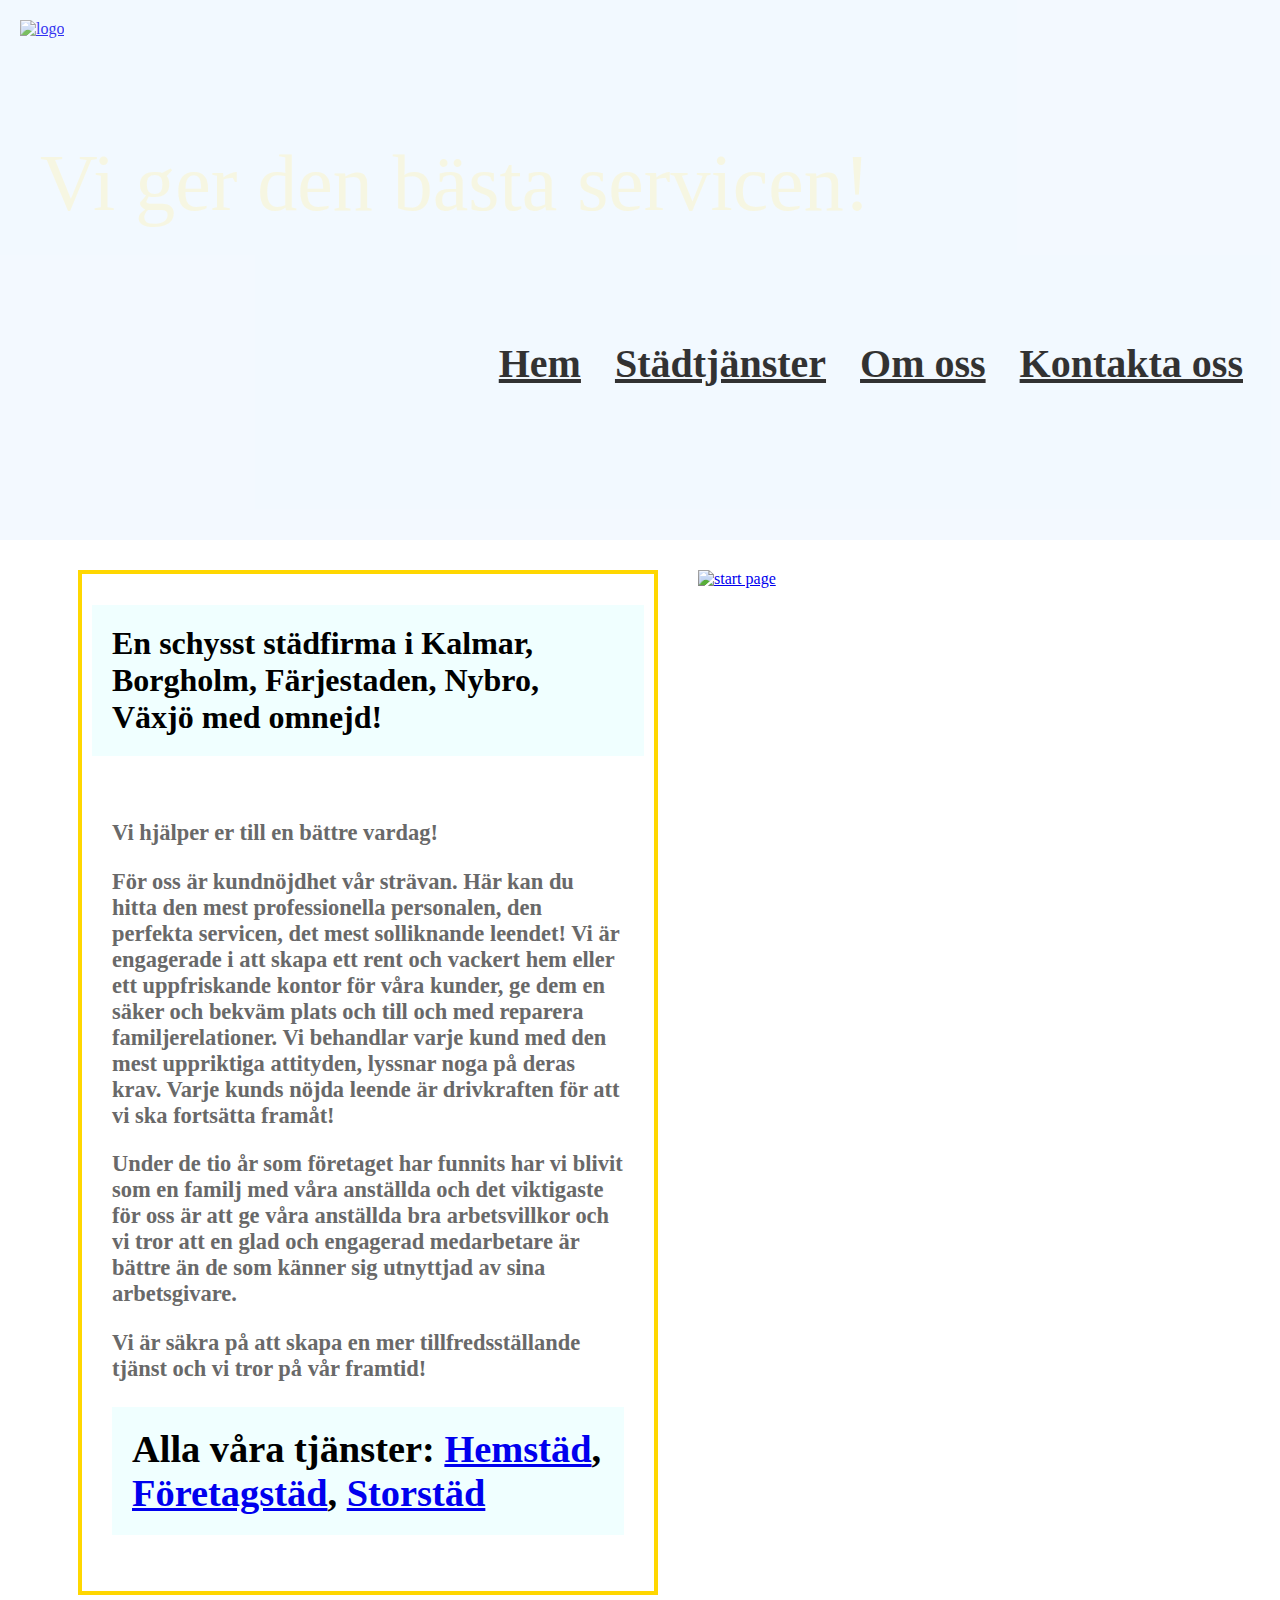
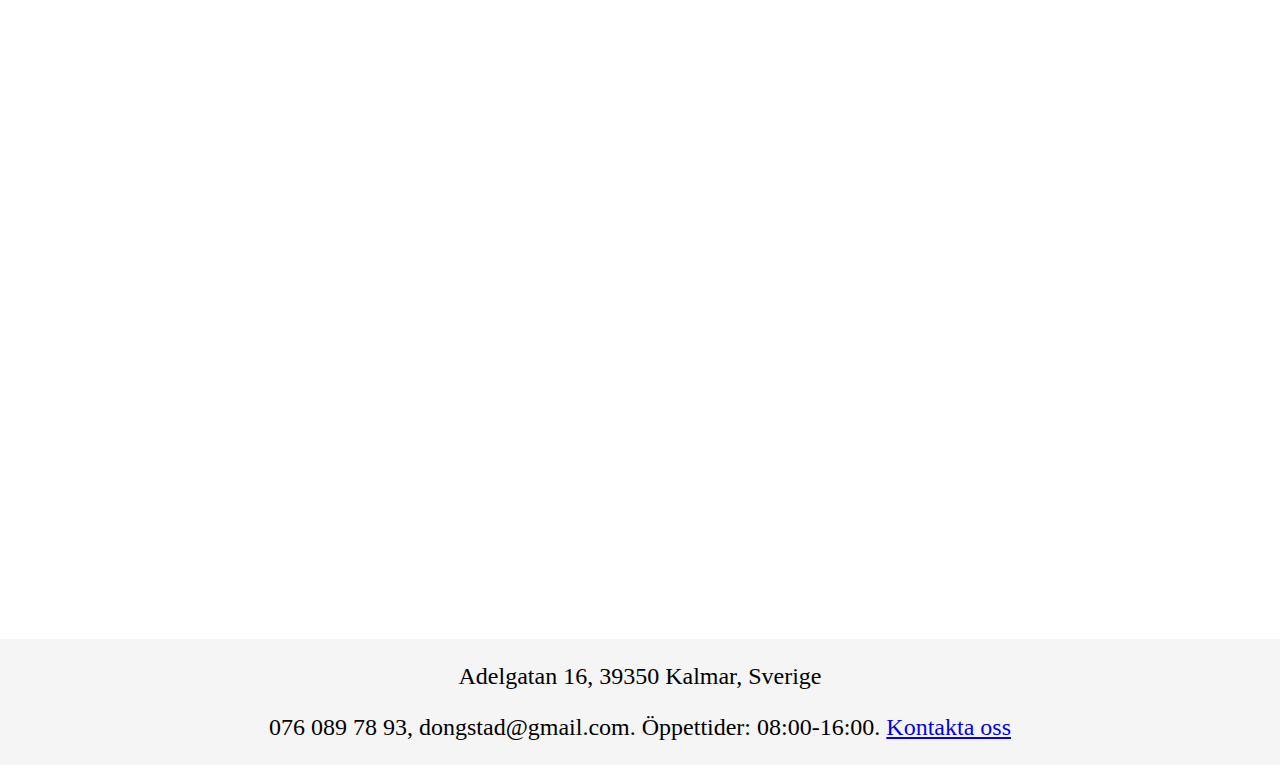
==== index.html @ ab139606 "Refactor code" ====
<!DOCTYPE html>
<html lang="sv">
<head>
    <meta charset="UTF-8">
    <meta http-equiv="X-UA-Compatible" content="IE=edge">
    <meta name="viewport" content="width=device-width, initial-scale=1.0">
    <title>U3 Dong cleaning company</title>
    <link rel="stylesheet" href="css/home-page.css">
</head>
<body>
    <nav>
        <a href="index.html">
            <img class="logo" src="../img/logo.jpg" alt="logo">
        </a>
        <div class="top">
            Vi ger den bästa servicen!
        </div>
        <ul>
            <li><a href="index.html">Hem</a></li>
            <li><a href="clean-service.html">Städtjänster</a></li>
            <li><a href="about-us.html">Om oss</a></li>
            <li><a href="contact-us.html">Kontakta oss</a></li>
        </ul>
    </nav>
    <div>
        
    </div>
    <div class="wrapper">
        <main>
          <div id="box1">
            <h1>En schysst städfirma i Kalmar, Borgholm, Färjestaden, Nybro, Växjö med omnejd!</h1>
            <div class="contain">
                <h3>Vi hjälper er till en bättre vardag!</h3>
                <h3> 
                    För oss är kundnöjdhet vår strävan. Här kan du hitta den mest professionella personalen, den perfekta servicen, det mest solliknande leendet! Vi är engagerade i att skapa ett rent och vackert hem eller ett uppfriskande kontor för våra kunder, ge dem en säker och bekväm plats och till och med reparera familjerelationer. Vi behandlar varje kund med den mest uppriktiga attityden, lyssnar noga på deras krav. Varje kunds nöjda leende är drivkraften för att vi ska fortsätta framåt!</h3>
                <h3>
                    Under de tio år som företaget har funnits har vi  blivit som en familj med våra anställda och det viktigaste för oss är att ge våra anställda bra arbetsvillkor och vi tror att en   glad och engagerad medarbetare är bättre än de  som känner sig utnyttjad av sina arbetsgivare.
                </h3>
                <h3>
                    Vi är säkra på att skapa en mer tillfredsställande tjänst och vi tror på vår framtid!
                </h3>
                <h1>Alla våra tjänster: <a href="home-clean.html" target="_blank">Hemstäd</a>,  <a href="company-clean.html" target="_blank">Företagstäd</a>,  <a href="big-clean.html" target="_blank">Storstäd</a></h1>
            </div>
          </div>
          <div id="box2">
            <a href="about-us.html" target="_blank"><img src="../img/start-page.jpg"  alt="start page"></a>
          </div>
        </main>
        <div class="map">
            <iframe src="https://www.google.com/maps/embed?pb=!1m18!1m12!1m3!1d2191.3527115679294!2d16.345646215959906!3d56.68537012714774!2m3!1f0!2f0!3f0!3m2!1i1024!2i768!4f13.1!3m3!1m2!1s0x4657d1a1165d8bef%3A0xa02a2f115894b9a6!2sAdelgatan%2C%20393%2050%20Kalmar!5e0!3m2!1ssv!2sse!4v1664655174525!5m2!1ssv!2sse" width="100%" height="450" style="border:0;" allowfullscreen="" loading="lazy" referrerpolicy="no-referrer-when-downgrade"></iframe>
        </div>
        <footer>
            <p>Adelgatan 16, 39350 Kalmar, Sverige</p>
            <p>076 089 78 93, dongstad@gmail.com. Öppettider: 08:00-16:00. <a href="contact-us.html">Kontakta oss</a></p>
        </footer>
    </div>
</body>
</html>
---- css/home-page.css ----
@charset "UTF-8";

html,
body {
    height: 100%;
    background-size: cover;
    background-repeat: no-repeat;
    position: relative;
    margin: 0px;
    display: flex;
    flex-direction: column;
}

.logo {
    width: 150px;
}

h1 {
    background-color: azure;
    color: black;
    font-family: Cambria, Cochin, Georgia, Times, 'Times New Roman', serif;
    padding: 20px;
}

h2 {
    font-family: Georgia, 'Times New Roman', Times, serif;
    font-size: 20px;
    color: black;
}

h3 {
    color: dimgray;
}

.top {
    margin-top: 5rem;
    margin-bottom: 50px;
    padding: 20px;
    color: beige;
    font-size: 5rem;
}

.contain {
    padding: 20px;
    color:dimgray;
    font-size: larger;
}

nav ul {
    list-style: none;
    float: right;
    text-align: center;
    display: inline-flex;
}

nav ul li {
    padding: 15px;
    margin: 10px 2px;
    font-weight: bold;
}

nav ul li a {
    color: black;
    font-family: serif;
    font-size: 40px;
}

nav ul li:hover {
    background-color: beige;
    overflow: hidden;
}

nav {
    background-color: aliceblue;
    background-image: url(../img/nav-picture.jpg);
    padding: 20px;
    height: 500px;
    background-size: inherit;
    flex: none;
    opacity: 0.8;
}

main {
    padding: 30px;
    flex: 2;
    display: flex;
    justify-content: space-between;
    align-items: stretch;
    gap: 20px;
}

#box1, #box2 {
    flex: 1;
    display: flex;
    flex-direction: column;
}

.map {
    margin-top: 30px;
    text-align: center;
    width: 95%; /* Full width */
    padding: 0; /* No padding */
}

.map iframe {
    width: 100%; /* Full width */
    height: 550px; /* Height of the iframe */
    border: 0;
}

footer {
    margin-top: 30px;
    margin-bottom: 10px;
    font-size:x-large;
    text-align: center;
    background-color:rgb(245,245,245);
    width: 100%;
}

.wrapper {
    display: flex; /* Use flexbox layout */
    flex-direction: column; /* Stack children vertically */
    width: 100%; /* Full width */
    align-items: center; /* Center-align child elements */
    max-width: 100%; /* Prevent the wrapper from extending beyond the viewport width */
}

#box1 {
    border: 4px solid gold;
    padding: 10px;
    font-family: Georgia, 'Times New Roman', Times, serif;
    margin-left: 3rem;
}


.layout {
    background-color: beige;
    font-size: 30px;
    color: black;
    font-family: Cambria, Cochin, Georgia, Times, 'Times New Roman', serif;
}

#box2 {
    margin-left: 20px;
}


#box1 fieldset {
    border: 2px solid gold;
    padding: 10px;
    margin: 10px;
}

#box2 img {
    width: 70%;
    height: 70%;
    object-fit: cover;
    transition: all 1s;
    max-width: none;
}

#box2 img:hover {
    opacity: 1;
    box-shadow: 2px 2px 20px yellow;
    transform: translate(20px, 20px);
}

#customer {
    align-items: center;
    min-width: 120px;
}

#send {
    padding-bottom: 10px;
    font-size: larger;
    background-color: beige;
    float: inline-end;
}

#customer {
    display: flex;
}

#customer-wrapper-left {
    display: flex;
    flex-direction: column;
    line-height: 30px;
}

#customer-wrapper-right {
    display: flex;
    flex-direction: column;
    line-height: 30px;
    gap: 8px;
    margin-left: 2px;
}

#text textarea {
    height: 5em;
    width: 90%;
}

@media screen and (max-width: 800px) {
    nav {
        display: flex; /* This will align the logo and nav items in a row */
        justify-content: space-between; /* This will put space between logo and nav items */
        align-items: center; /* This will center them vertically */
        flex-wrap: wrap; /* This allows nav items to wrap to the next line if there is not enough space */
    }

    nav ul {
        flex: 1 1 auto; /* This allows the nav items to take up the remaining space */
        justify-content: flex-end; /* This aligns the nav items to the right */
        padding: 0;
        margin: 0;
        display: flex; /* Display as flex to keep in line */
        flex-direction: row; /* Align nav items in a row */
        flex-wrap: wrap; /* Allow the list items to wrap onto the next line */
    }

    nav ul li {
        padding: 10px; /* Provide spacing between nav items */
    }

    #box2 {
        width: 100%; /* Make box2 full width */
        max-width: 800px; /* Max width to prevent it from growing too large */
        margin: 0 auto; /* Center box2 */
    }

    #box2 img {
        max-width: 100%; /* Ensure the image is responsive */
        height: auto; /* Maintain aspect ratio */
    }

    .logo {
        width: 20%;
    }

    .top {
        font-size: small;
    }

    .wrapper,
    #box2,
    .map,
    footer {
        padding: 0; /* Remove padding on smaller screens if necessary */
    }

    /* Adjustments for all text sizes */
    h1,
    h2,
    h3,
    nav ul li a {
        font-size: smaller; /* Adjust font sizes appropriately */
    }

    /* Make sure all your inputs and text areas are also responsive */
    input[type="text"],
    textarea {
        width: 100%;
        box-sizing: border-box;
    }

    main {
        flex-direction: column;
        padding: 10px;
    }

    #box1, #box2 {
        width: 100%;
        max-width: none;
        margin: 10px 0;
    }

    #box2 img {
        max-height: 300px; /* Reduce max height on smaller screens */
    }


}
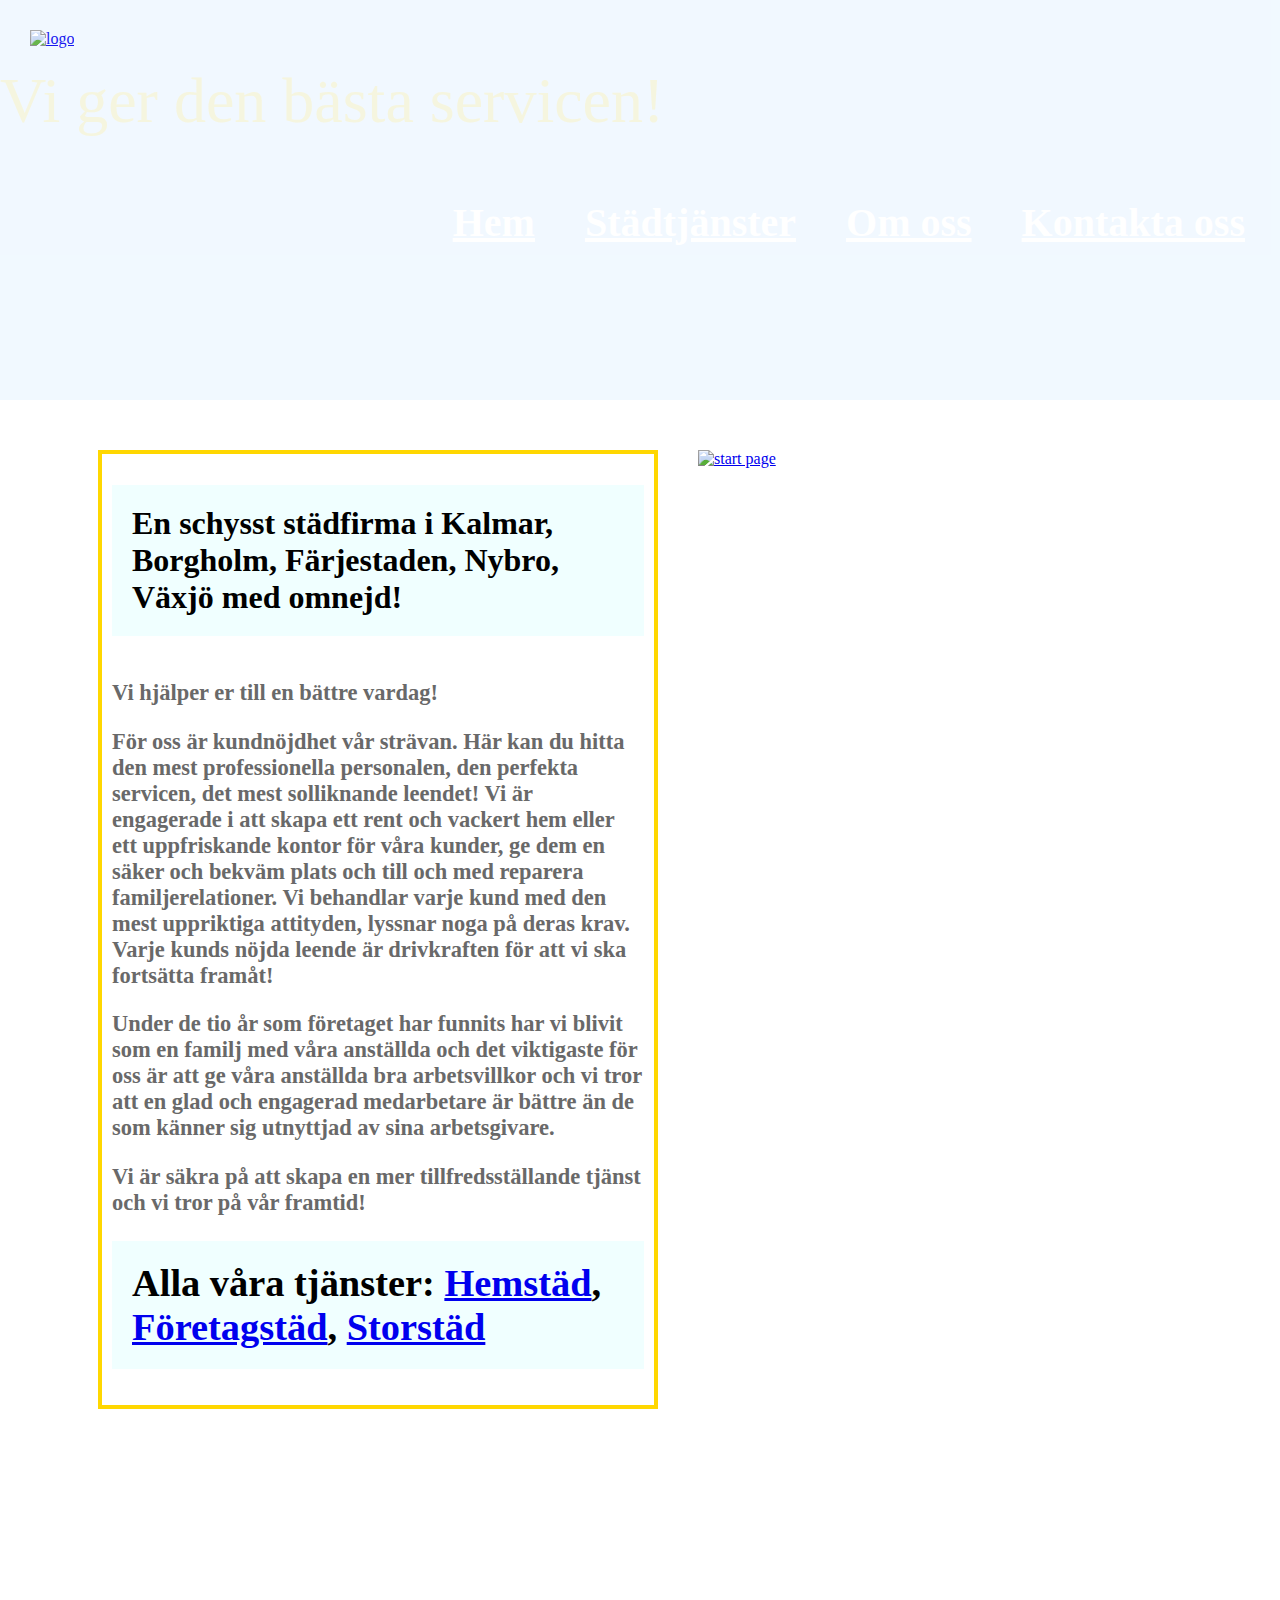
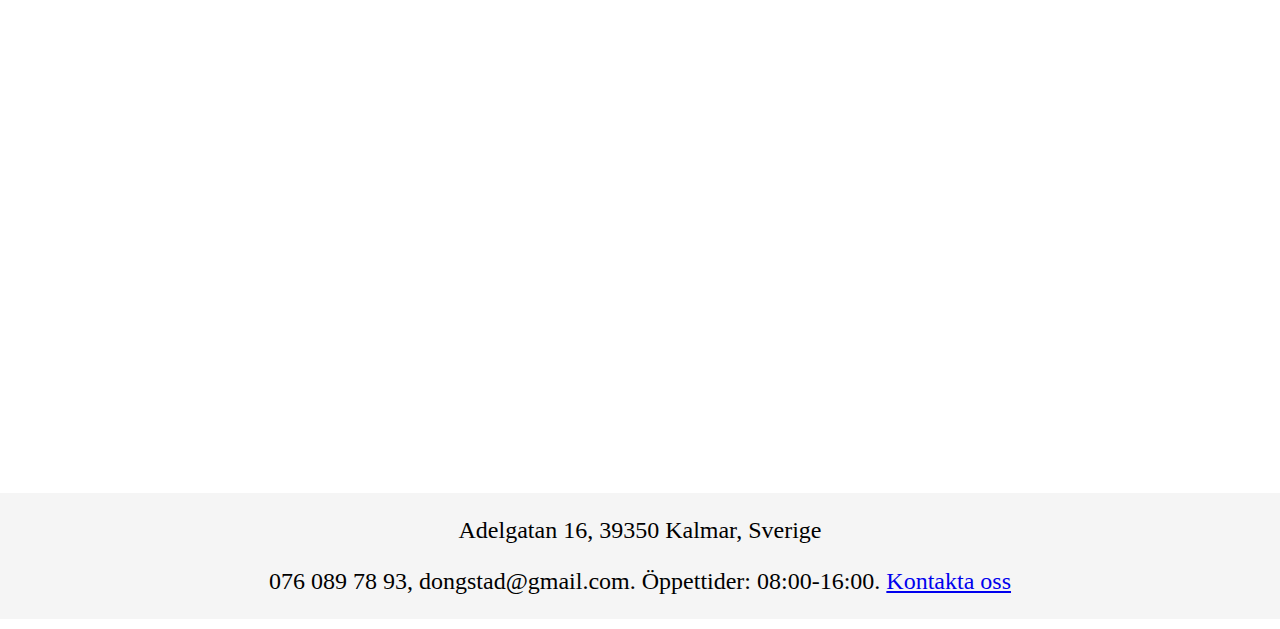
==== commit 94c152da: "Add README file" ====
--- a/index.html
+++ b/index.html
@@ -4,7 +4,7 @@
     <meta charset="UTF-8">
     <meta http-equiv="X-UA-Compatible" content="IE=edge">
     <meta name="viewport" content="width=device-width, initial-scale=1.0">
-    <title>U3 Dong cleaning company</title>
+    <title>Dong cleaning company</title>
     <link rel="stylesheet" href="css/home-page.css">
 </head>
 <body>
--- a/css/home-page.css
+++ b/css/home-page.css
@@ -12,7 +12,9 @@
 }
 
 .logo {
-    width: 150px;
+    width: 120px;
+    margin-top: 30PX;
+    margin-left: 30px;
 }
 
 h1 {
@@ -33,15 +35,13 @@
 }
 
 .top {
-    margin-top: 5rem;
-    margin-bottom: 50px;
-    padding: 20px;
+    margin-top: 1rem;
+    margin-bottom: 10px;
     color: beige;
-    font-size: 5rem;
+    font-size: 4rem;
 }
 
 .contain {
-    padding: 20px;
     color:dimgray;
     font-size: larger;
 }
@@ -51,38 +51,38 @@
     float: right;
     text-align: center;
     display: inline-flex;
+    padding: 10px;
 }
 
 nav ul li {
     padding: 15px;
-    margin: 10px 2px;
+    margin: 10px 10px;
     font-weight: bold;
 }
 
 nav ul li a {
-    color: black;
+    color: white;
     font-family: serif;
     font-size: 40px;
 }
 
-nav ul li:hover {
-    background-color: beige;
+nav ul li a:hover {
+    color:black;
     overflow: hidden;
+    border-radius: 20px;
 }
 
 nav {
     background-color: aliceblue;
     background-image: url(../img/nav-picture.jpg);
-    padding: 20px;
-    height: 500px;
+    height: 400px;
     background-size: inherit;
     flex: none;
-    opacity: 0.8;
+    opacity: 0.9;
 }
 
 main {
-    padding: 30px;
-    flex: 2;
+    padding: 50px;
     display: flex;
     justify-content: space-between;
     align-items: stretch;
@@ -103,13 +103,13 @@
 }
 
 .map iframe {
-    width: 100%; /* Full width */
+    width: 90%; /* Full width */
     height: 550px; /* Height of the iframe */
     border: 0;
 }
 
 footer {
-    margin-top: 30px;
+    margin-top: 50px;
     margin-bottom: 10px;
     font-size:x-large;
     text-align: center;
@@ -152,8 +152,8 @@
 }
 
 #box2 img {
-    width: 70%;
-    height: 70%;
+    width: 80%;
+    height: 80%;
     object-fit: cover;
     transition: all 1s;
     max-width: none;
